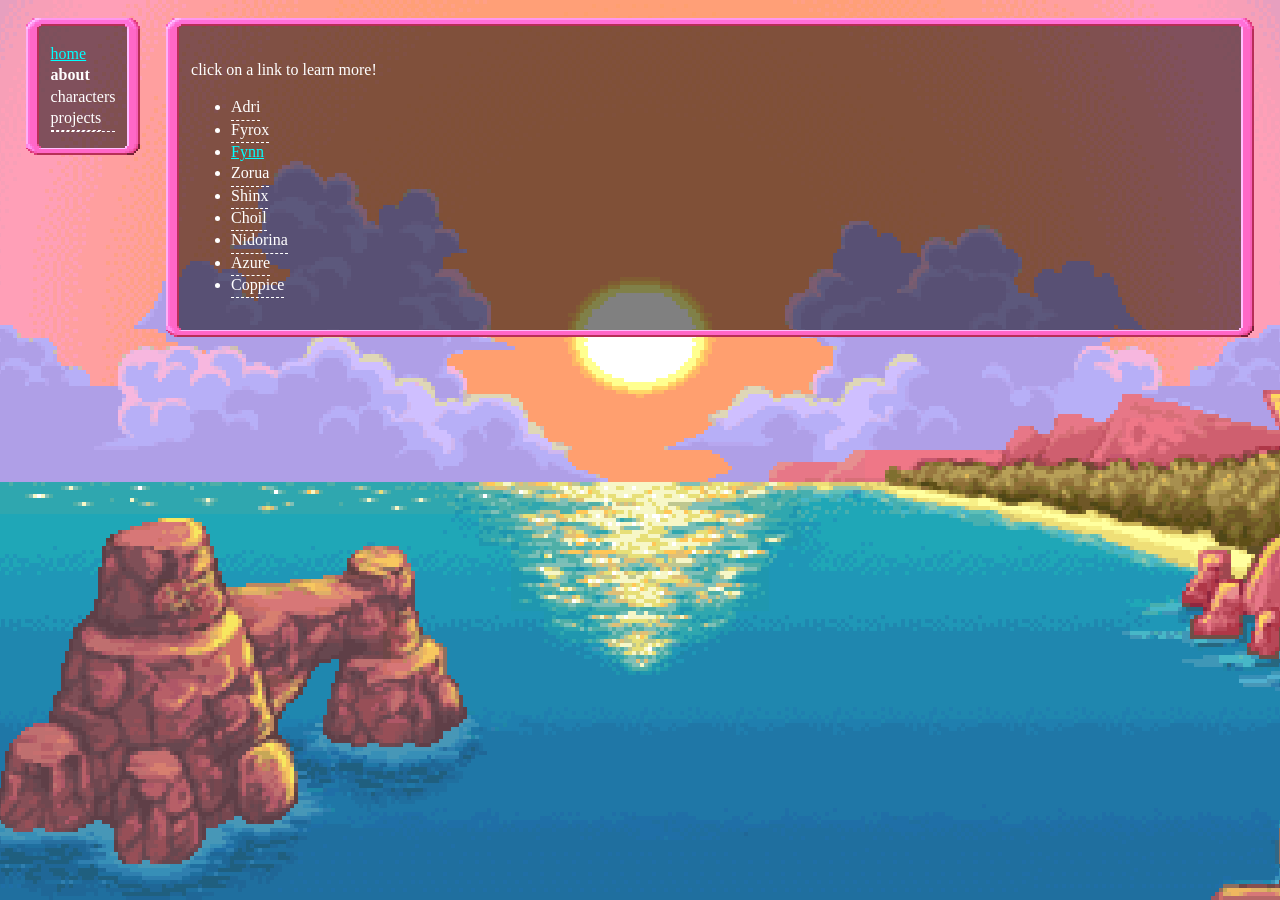
==== about/index.html @ f3cd3361 "new!!!" ====
<!DOCTYPE html>
<html>
  <head>
    <meta charset="UTF-8">
    <meta name="viewport" content="width=device-width, initial-scale=1.0">
    
    <title>Novae's Observatory</title>

    <link rel="icon" type="image/x-icon" href="/favicon.png">

    <meta name="title" content="About - Novae's Observatory">
    <meta name="description" content="System member about pages for the Novae System">

    <meta property="og:title" content="About - Novae's Observatory">
    <meta property="og:description" content="System member about pages for the Novae System">
    <meta property="og:image" content="/pmdwater.gif">
    <meta property="og:url" content="https://novae.observer/">

    <meta property="twitter:card" content="summary_large_image">
    <meta property="twitter:title" content="About - Novae's Observatory">
    <meta property="twitter:description" content="System member about pages for the Novae System">
    <meta property="twitter:image" content="/pmdwater.gif">
    <meta property="twitter:url" content="https://novae.observer/">

    <meta name="theme-color" content="#ff6fd7">

    <link href="/style.css" rel="stylesheet" type="text/css" media="all">
  </head>
  <body>
    <div class="pmd nav">
    <a href="/">home</a><br/>
    <b>about</b><br/>
    <span title="todo!!">characters</a><br/>
    <span title="todo!!">projects</a><br/>
    </div><div class="pmd content">
    <p>click on a link to learn more!</p>
    <ul>
      <li><span title="todo!!">Adri</span></li>
      <li><span title="todo!!">Fyrox</span></li>
      <li><a href="/about/fynn/">Fynn</a></li>
      <li><span title="todo!!">Zorua</span></li>
      <li><span title="todo!!">Shinx</span></li>
      <li><span title="todo!!">Choil</span></li>
      <li><span title="todo!!">Nidorina</span></li>
      <li><span title="todo!!">Azure</span></li>
      <li><span title="todo!!">Coppice</span></li>
    </ul>
  </body>
</html>
---- style.css ----
/* CSS is how you can add style to your website, such as colors, fonts, and positioning of your
   HTML content. To learn how to do something, just try searching Google for questions like
   "how to change link color." */

@font-face{
    font-family: MysteryDungeonMerged;
    src:local("Wonder Mail");
    size-adjust: 150%; 
}
@font-face{
    font-family: MysteryDungeonMerged;
    src: url(https://sprites.pmdcollab.org/Wonder_Mail.ttf) format('ttf');
    size-adjust: 150%;
}
@font-face{
    font-family: FairfaxEdited;
    src:local("Fairfax"); 
    size-adjust: 130%; 
}
@font-face{
    font-family: FairfaxEdited;
    src:url(https://www.kreativekorp.com/static/fairfax.ttf) format('ttf');
    size-adjust: 130%;
}


body, html {
  margin: 0;
  image-rendering: pixelated;
}

body::before {
  display:block;
  background: url("./pmdwater.gif");
  background-repeat: no-repeat;
  background-size: cover;
  background-position: center;
  image-rendering: pixelated;
  width:100vw;
  height:100vh;
  position: fixed;
  top: 0vh;
  content: "";
  z-index: -1;
}

body {
  display: grid;
  grid-template-columns: 0.1fr 1fr
}

.pmd {
  font-family: MysteryDungeonMerged, FairfaxEdited;
  color: #ffffff;
  line-height: 1.334;

  padding: 15px;
  border: 10px solid transparent;
  border-image: url(./pmdborder.png) 8 round;
  border-image-width: 15px;
  border-radius: 15px;
  background-color: #0000007F;
}

.imgbox {
  float:right;
  display:block
}

.alt {
  font-size: 80%;
  color: #afafaf;
}

.content {
  display:inline-block;

  margin-top: 2vh;
  margin-bottom: 2vh;
  margin-right: 2vw;
}

.nav {
  display:inline-block;

  margin-top: 2vh;
  margin-bottom: 2vh;
  margin-left: 2vw;
  margin-right: 2vw;
  height:fit-content
}

a {
  color: #00ffff;
}

span[title] {
  display: inline-block;
  border-bottom: 1px dashed white;
  padding-bottom: 2px;
  margin-bottom: -2px;
  cursor: alias
}
.eight a img {
  width:88px;
  height:31px;
  image-rendering: pixelated;
}
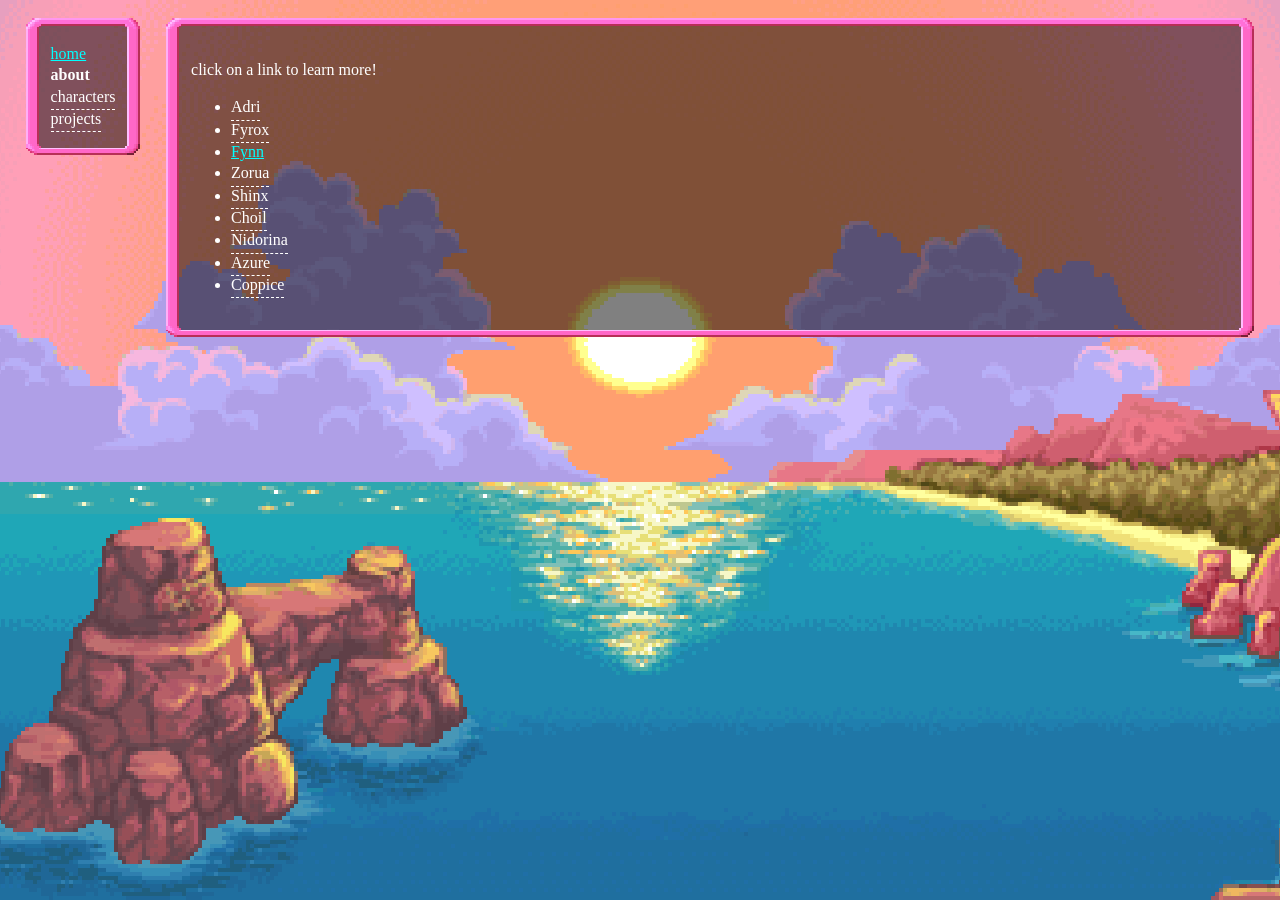
==== commit 3d964070: "oops" ====
--- a/about/index.html
+++ b/about/index.html
@@ -30,8 +30,8 @@
     <div class="pmd nav">
     <a href="/">home</a><br/>
     <b>about</b><br/>
-    <span title="todo!!">characters</a><br/>
-    <span title="todo!!">projects</a><br/>
+    <span title="todo!!">characters</span><br/>
+    <span title="todo!!">projects</span><br/>
     </div><div class="pmd content">
     <p>click on a link to learn more!</p>
     <ul>
